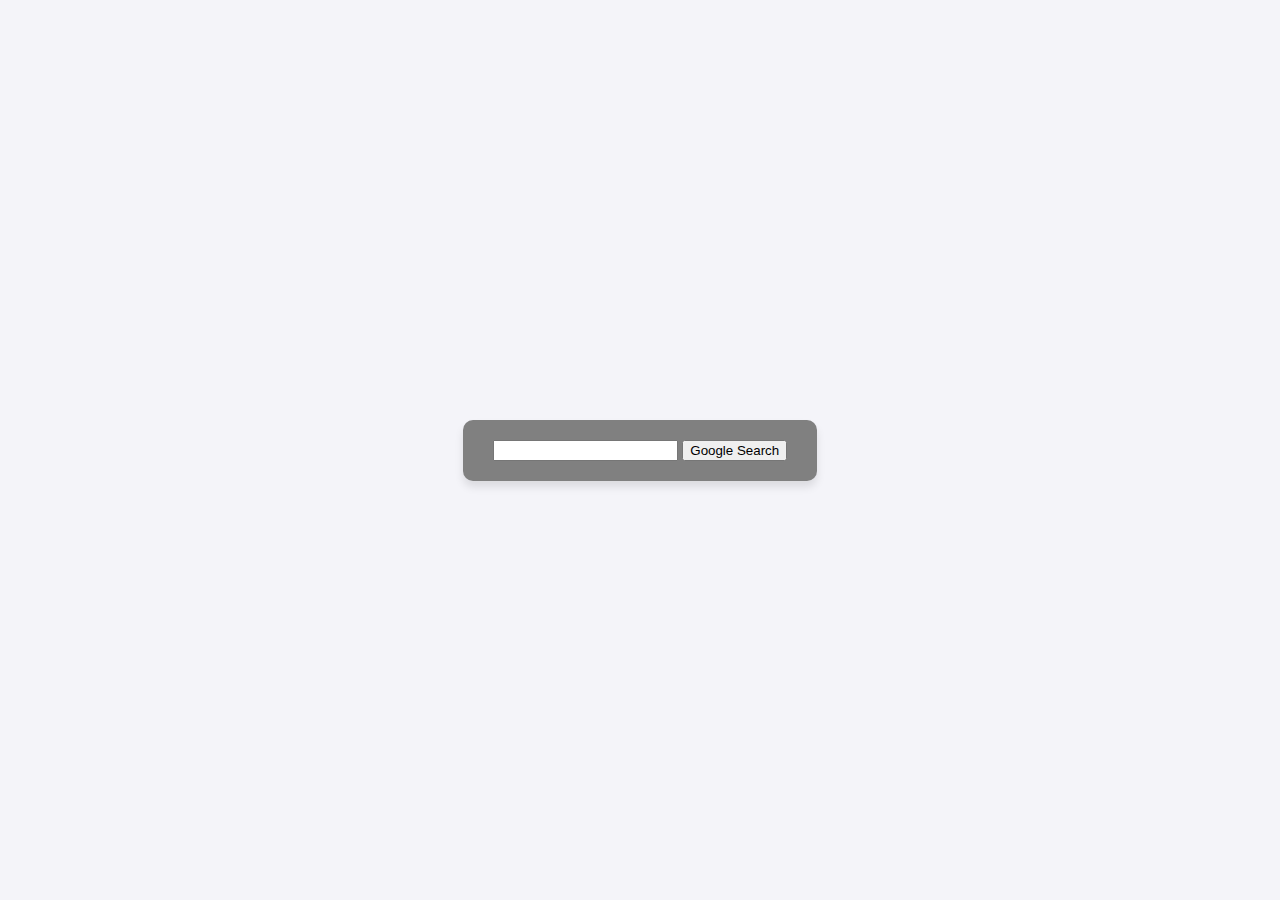
==== index.html @ fe9b8532 "Add files via upload" ====
<!DOCTYPE html>
<html lang="cs">
    <head>
        <title>Search</title>
        <link rel="stylesheet" href="./style-css/style.css"
    </head>
    <body>
        <form action="https://www.google.com/search">
            <input type="text" name="q">
            <input type="submit" value="Google Search">
        </form>
    </body>
</html>
---- style-css/style.css ----
body {
    font-family: Arial, sans-serif;
    background-color: #f4f4f9;
    display: flex;
    justify-content: center;
    align-items: center;
    height: 100vh;
    margin: 0;
}

form {
    background: gray;
    padding: 20px 30px;
    border-radius: 10px;
    box-shadow: 0 6px 8px rgba(0, 0, 0, 0.1);
    text-align: center;
}
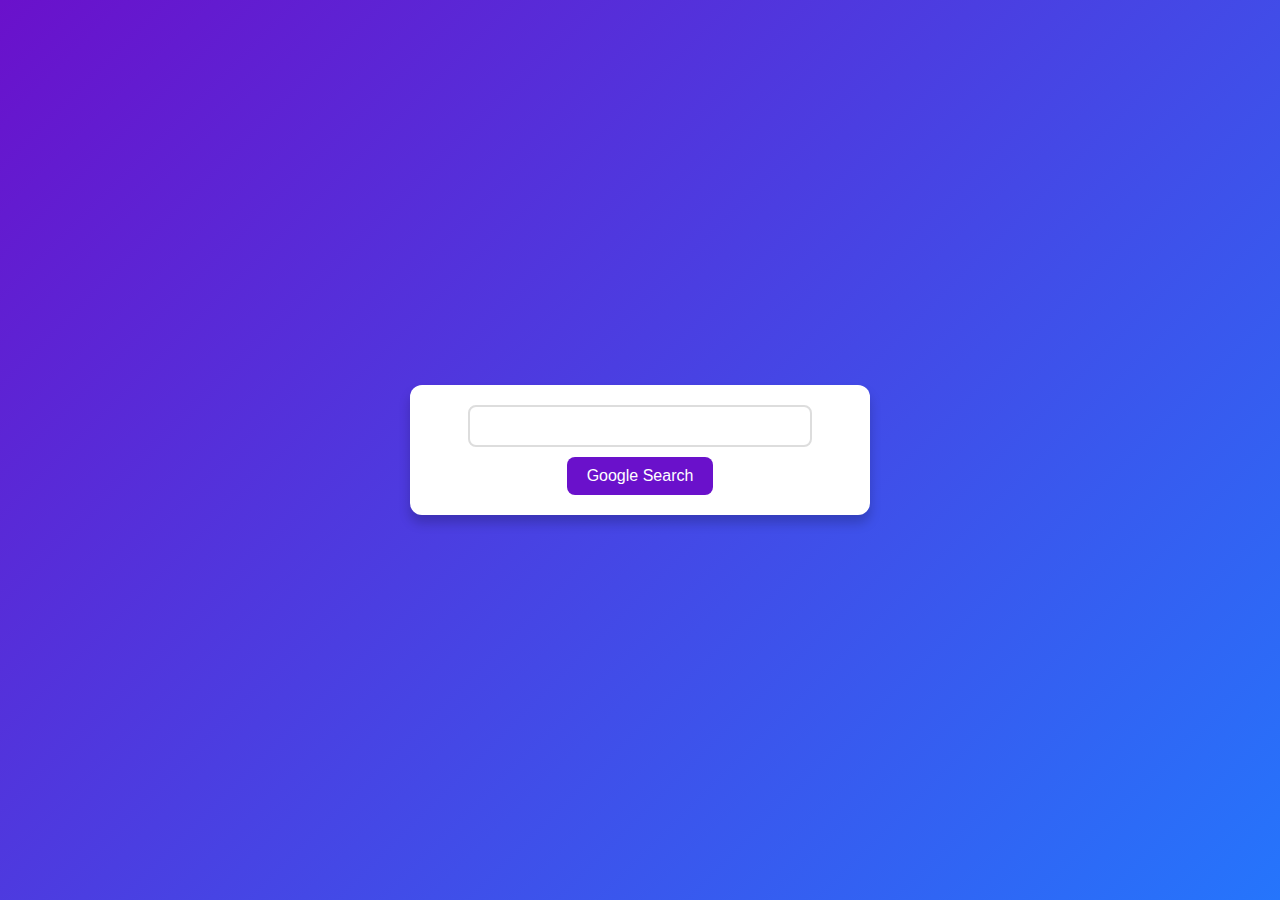
==== commit 548beafb: "Add files via upload" ====
--- a/index.html
+++ b/index.html
@@ -2,7 +2,7 @@
 <html lang="cs">
     <head>
         <title>Search</title>
-        <link rel="stylesheet" href="./style-css/style.css"
+        <link rel="stylesheet" href="./style-css/style.css">
     </head>
     <body>
         <form action="https://www.google.com/search">
--- a/style-css/style.css
+++ b/style-css/style.css
@@ -1,7 +1,6 @@
-
 body {
     font-family: Arial, sans-serif;
-    background-color: #f4f4f9;
+    background: linear-gradient(135deg, #6a11cb, #2575fc);
     display: flex;
     justify-content: center;
     align-items: center;
@@ -10,10 +9,52 @@
 }
 
 form {
-    background: gray;
+    background: #ffffff;
     padding: 20px 30px;
-    border-radius: 10px;
-    box-shadow: 0 6px 8px rgba(0, 0, 0, 0.1);
+    border-radius: 12px;
+    box-shadow: 0 8px 12px rgba(0, 0, 0, 0.2);
     text-align: center;
+    width: 100%;
+    max-width: 400px;
 }
 
+input[type="text"] {
+    width: 80%;
+    padding: 10px;
+    margin-bottom: 10px;
+    border: 2px solid #ddd;
+    border-radius: 8px;
+    font-size: 16px;
+    outline: none;
+    transition: border 0.3s ease;
+}
+
+input[type="text"]:focus {
+    border-color: #6a11cb;
+}
+
+input[type="submit"] {
+    background: #6a11cb;
+    color: #ffffff;
+    border: none;
+    padding: 10px 20px;
+    border-radius: 8px;
+    font-size: 16px;
+    cursor: pointer;
+    transition: background 0.3s ease;
+}
+
+input[type="submit"]:hover {
+    background: #2575fc;
+}
+
+button[type="submit"] {
+    background: #6a11cb;
+    color: #ffffff;
+    border: none;
+    padding: 10px 20px;
+    border-radius: 8px;
+    font-size: 16px;
+    cursor: pointer;
+    transition: background 0.3s ease;
+}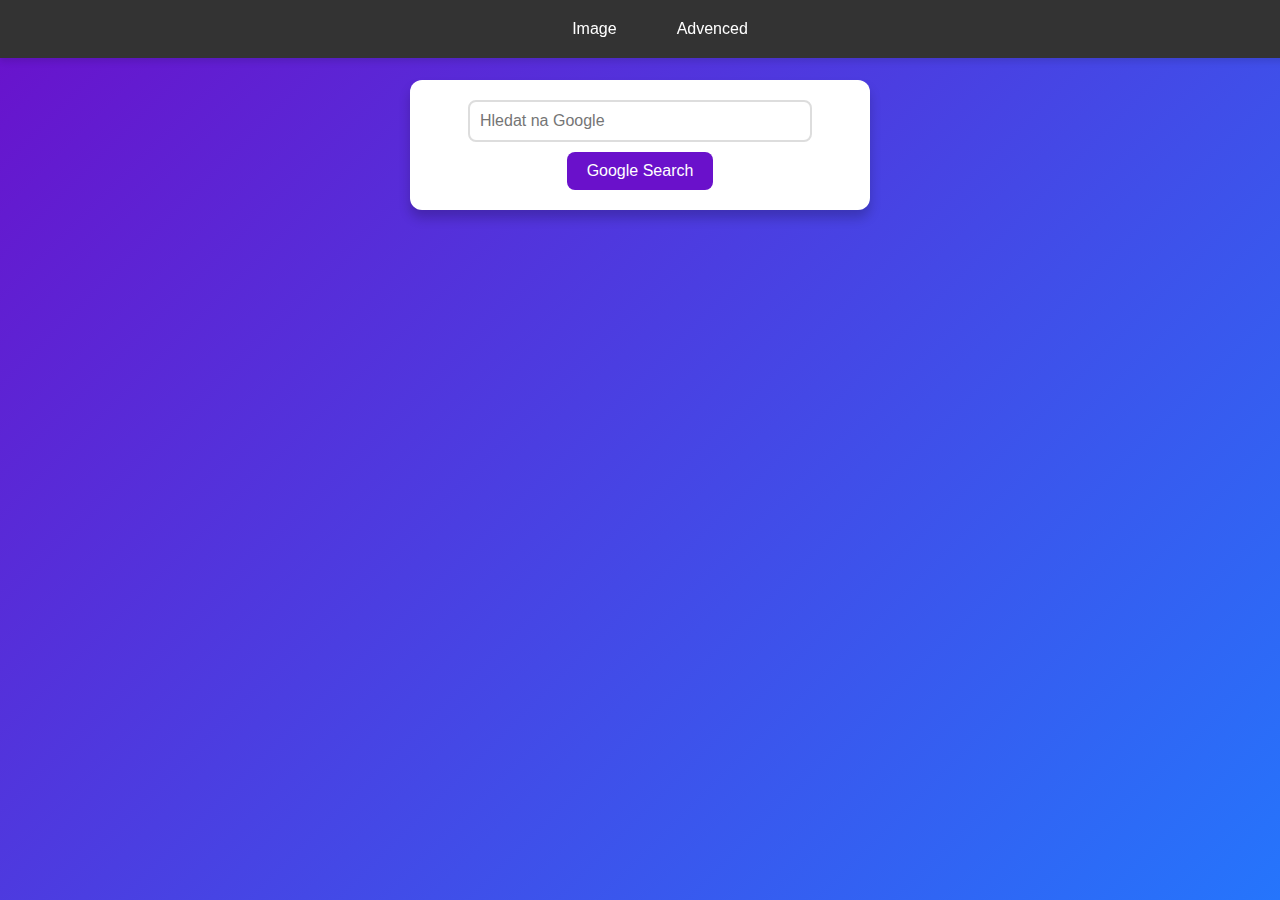
==== commit 8f4f6620: "Add files via upload" ====
--- a/index.html
+++ b/index.html
@@ -5,9 +5,13 @@
         <link rel="stylesheet" href="./style-css/style.css">
     </head>
     <body>
+        <nav class="navbar">
+            <a href="img.html">Image</a>
+            <a href="avd.html">Advenced</a>
+        </nav>
         <form action="https://www.google.com/search">
-            <input type="text" name="q">
+            <input type="text" name="q" placeholder="Hledat na Google">
             <input type="submit" value="Google Search">
         </form>
     </body>
-</html>+</html>
--- a/style-css/style.css
+++ b/style-css/style.css
@@ -2,10 +2,36 @@
     font-family: Arial, sans-serif;
     background: linear-gradient(135deg, #6a11cb, #2575fc);
     display: flex;
-    justify-content: center;
+    flex-direction: column;
     align-items: center;
     height: 100vh;
     margin: 0;
+}
+
+.navbar {
+    position: fixed;
+    top: 0;
+    left: 0;
+    width: 100%;
+    background: #333;
+    padding: 10px 20px;
+    display: flex;
+    justify-content: center;
+    box-shadow: 0 4px 6px rgba(0, 0, 0, 0.1);
+    z-index: 1000; /* Aby zůstala nad obsahem */
+}
+
+.navbar a {
+    color: white;
+    text-decoration: none;
+    padding: 10px 20px;
+    margin: 0 10px;
+    transition: background-color 0.3s;
+}
+
+.navbar a:hover {
+    background-color: #575757;
+    border-radius: 5px;
 }
 
 form {
@@ -16,6 +42,7 @@
     text-align: center;
     width: 100%;
     max-width: 400px;
+    margin-top: 80px; /* Posun formuláře pod navbar */
 }
 
 input[type="text"] {
@@ -48,7 +75,7 @@
     background: #2575fc;
 }
 
-button[type="submit"] {
+button {
     background: #6a11cb;
     color: #ffffff;
     border: none;
@@ -57,4 +84,14 @@
     font-size: 16px;
     cursor: pointer;
     transition: background 0.3s ease;
+}
+
+button:hover {
+    background: #2575fc;
+    transform: scale(1.05);
+}
+
+button:active {
+    background: #4a0da9;
+    transform: scale(0.95);
 }